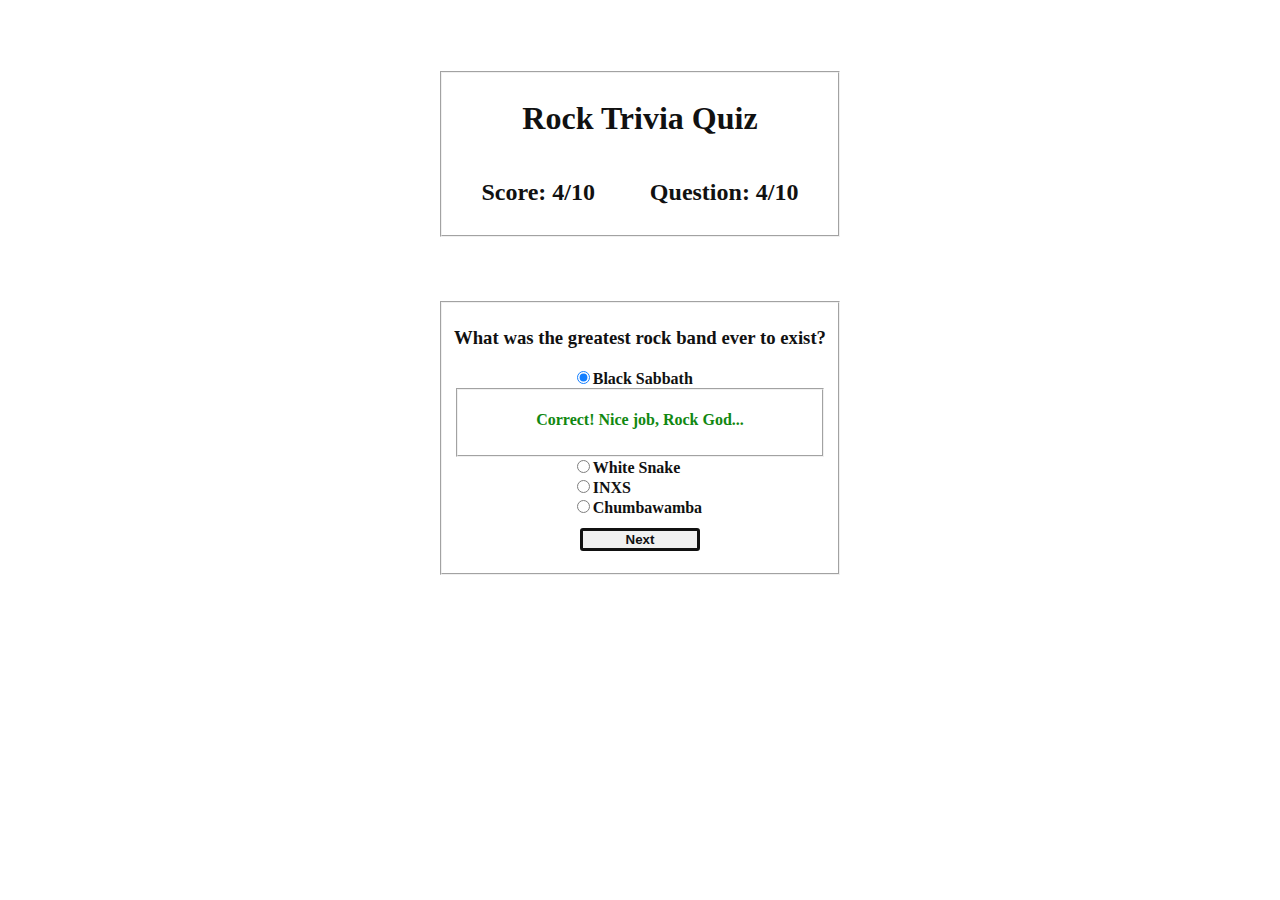
==== correct.html @ 5ce1aacc "initial commit" ====
<!DOCTYPE html>
<html lang="en">
    <head>
            <meta charset="utf-8">
            <meta name="viewport" content="width=device-width">
            <meta name="description" content="Rock Music Trivia Quiz">
        <title>Rock Quiz App</title>
        <style>
            * {
                box-sizing: border-box;
            }
            body {
                align-content: center;
                background-image: url("http://img.wennermedia.com/social/rs-black-sabbath-e777e412-7a2a-4782-b108-63871f9a2976.jpg");
            }
            .progress-container {
                display: flex;
                justify-content: space-around;
            }
            .select-answer {
                text-align: left;
            }
            .select-answer input {
                margin-left: 33%;
            }
            p, label, button {
                font-weight: bold;
            }
            .parent-containers {
                width: 100%;
                display: flex;
                justify-content: center;
                margin: 5% 0;
            }
            .top-container {
                text-align: center;
                background-color: white;
                opacity: .93;
                min-width: 400px;
                max-width: 600px;
            }
            .bottom-container {
                text-align: center;
                background-color: white;
                opacity: .93;
                min-width: 400px;
                max-width: 600px;
            }

            button {
                border: 3px solid black;
                border-radius: 3px;
                width: 120px;
                height: auto;
                cursor: pointer;
                margin: 3% 0;
            }
            button:hover {
                background-color:black;
                color: white;
            }
            .feedback {
                text-align: center;
            }
            .feedback-text {
                color: green;
            }
        </style>
    </head>
    <body>
        <header>
            <div class="parent-containers">
                <fieldset class="top-container">
                    <div class="quiz-title">
                        <h1>Rock Trivia Quiz</h1>
                    </div>
                    <div class ="progress-container">
                        <div class="score">
                            <h2>Score: 4/10</h2>
                        </div>
                        <div class="question-number">
                            <h2>Question: 4/10</h2>
                        </div>
                    </div>
                </fieldset>
            </div>
        </header>

        <main>
            <div class="parent-containers">
                <form>
                    <fieldset class="bottom-container">
                        <div>
                            <h3>What was the greatest rock band ever to exist?</h3>
                        </div>
                        <div class="select-answer">
                            <input type="radio" name="chooseone" checked="true" value="Black Sabbath"><label for="Black Sabbath">Black Sabbath</label><br>
                            <fieldset class="feedback">
                                <p class="feedback-text">Correct! Nice job, Rock God...</p>
                            </fieldset>
                            <input type="radio" name="chooseone" value="White Snake"><label for="White Snake">White Snake</label><br>
                            <input type="radio" name="chooseone" value="INXS"><label for="INXS">INXS</label><br>
                            <input type="radio" name="chooseone" value="Chumbawamba"><label for="Chumbawamba">Chumbawamba</label>
                        </div>
                        <div>
                            <button type="button">Next</button>
                        </div>
                    </fieldset>
                </form>
            </div>
        </main>
    </body>
</html>
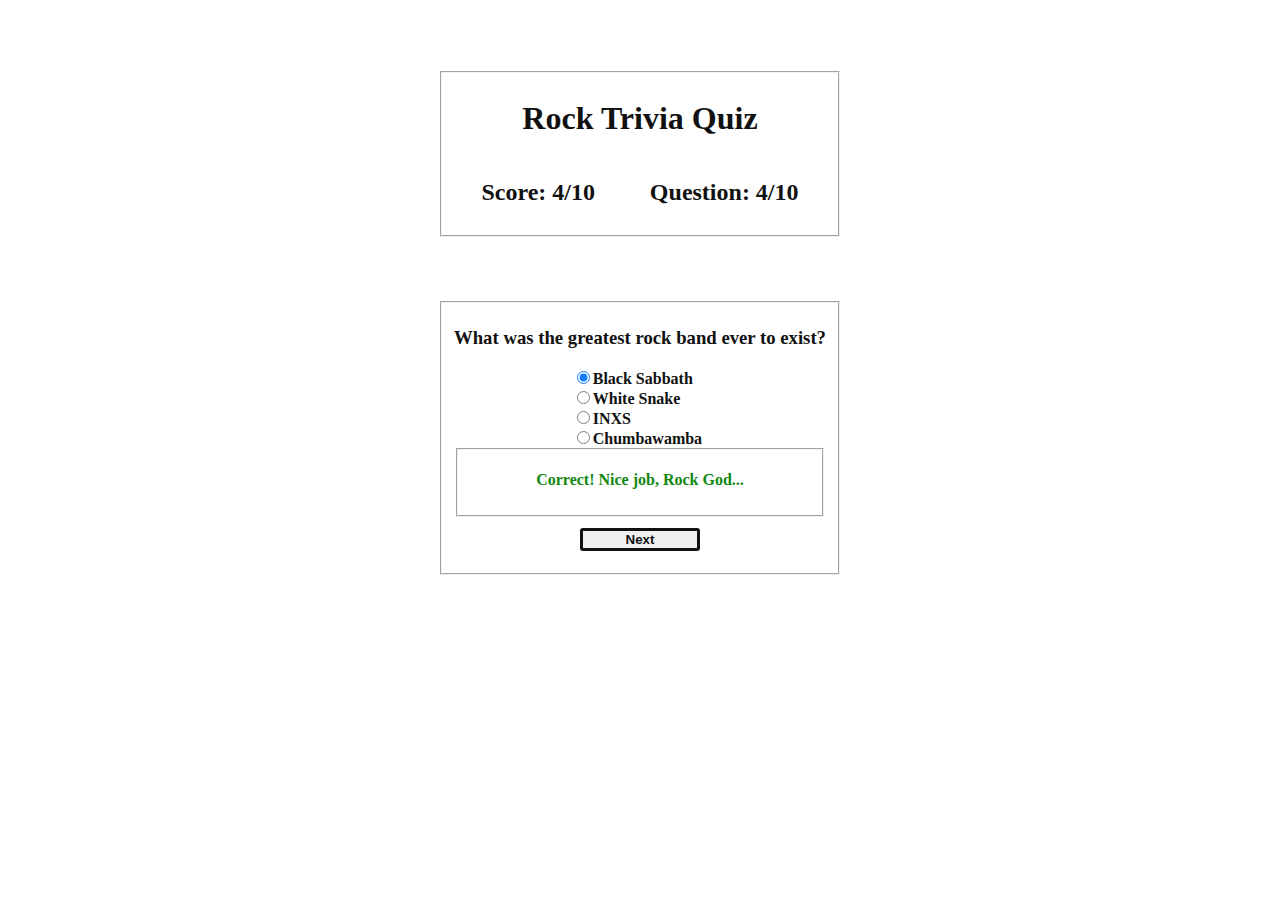
==== commit f3bcc9c8: "layout changes" ====
--- a/correct.html
+++ b/correct.html
@@ -95,12 +95,12 @@
                         </div>
                         <div class="select-answer">
                             <input type="radio" name="chooseone" checked="true" value="Black Sabbath"><label for="Black Sabbath">Black Sabbath</label><br>
+                            <input type="radio" name="chooseone" value="White Snake"><label for="White Snake">White Snake</label><br>
+                            <input type="radio" name="chooseone" value="INXS"><label for="INXS">INXS</label><br>
+                            <input type="radio" name="chooseone" value="Chumbawamba"><label for="Chumbawamba">Chumbawamba</label>
                             <fieldset class="feedback">
                                 <p class="feedback-text">Correct! Nice job, Rock God...</p>
                             </fieldset>
-                            <input type="radio" name="chooseone" value="White Snake"><label for="White Snake">White Snake</label><br>
-                            <input type="radio" name="chooseone" value="INXS"><label for="INXS">INXS</label><br>
-                            <input type="radio" name="chooseone" value="Chumbawamba"><label for="Chumbawamba">Chumbawamba</label>
                         </div>
                         <div>
                             <button type="button">Next</button>
